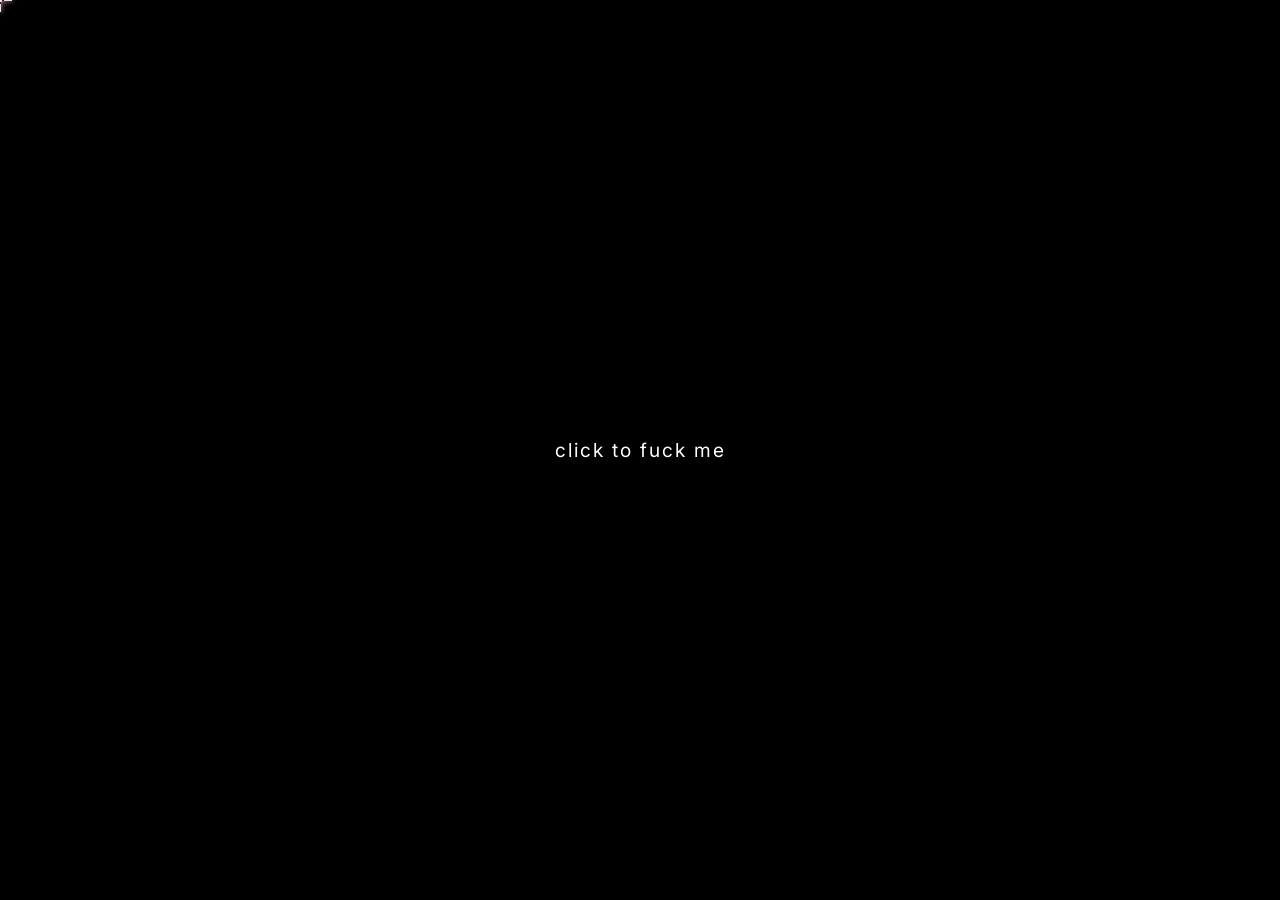
==== index.html @ 8630adc8 "Deploy from AI Agent" ====
<!DOCTYPE html>
<html lang="vi">
<head>
    <meta charset="UTF-8">
    <meta name="viewport" content="width=device-width, initial-scale=1.0">
    <title>Cuway</title>
    <!-- Script tạo Favicon động (Loading xoay vòng) -->
    <script>
        document.addEventListener("DOMContentLoaded", () => {
            const canvas = document.createElement('canvas');
            canvas.width = 32;
            canvas.height = 32;
            const ctx = canvas.getContext('2d');
            let angle = 0;
            
            let link = document.querySelector("link[rel*='icon']");
            if (!link) {
                link = document.createElement('link');
                link.rel = 'icon';
                document.head.appendChild(link);
            }

            let faviconInterval;

            function updateFavicon() {
                ctx.clearRect(0, 0, 32, 32);
                
                // Vẽ vòng tròn nền
                ctx.beginPath();
                ctx.arc(16, 16, 12, 0, 2 * Math.PI);
                ctx.strokeStyle = 'rgba(255, 182, 193, 0.2)';
                ctx.lineWidth = 4;
                ctx.stroke();

                // Vẽ vòng quay (màu hồng sáng)
                ctx.beginPath();
                ctx.arc(16, 16, 12, angle, angle + Math.PI * 0.7);
                ctx.strokeStyle = '#ffdae0';
                ctx.lineWidth = 4;
                ctx.lineCap = 'round';
                ctx.stroke();

                link.href = canvas.toDataURL('image/png');
                angle += 0.3;
            }
            // Hiệu ứng gõ chữ cho tiêu đề tab (Tab Title)
            const titleText = "Cuway";
            let titleIndex = 0;
            let titleDirection = 1;
            let titlePause = 0;

            function updateTitle() {
                if (titlePause > 0) {
                    titlePause--;
                    return;
                }
                if (titleDirection === 1) {
                    titleIndex++;
                    if (titleIndex === titleText.length) {
                        titlePause = 15; // Dừng một lúc khi gõ xong
                        titleDirection = -1;
                    }
                } else {
                    titleIndex--;
                    if (titleIndex === 0) {
                        titlePause = 5; // Dừng một lúc khi xóa hết
                        titleDirection = 1;
                    }
                }
                document.title = titleText.substring(0, titleIndex) + (titleIndex < titleText.length ? "_" : "");
            }

            // Bắt đầu xoay Favicon
            faviconInterval = setInterval(updateFavicon, 80);

            // Tạm dừng xoay Favicon và Typewriter khi qua tab khác để tiết kiệm tài nguyên
            let titleIntervalId = setInterval(updateTitle, 300);
            document.addEventListener("visibilitychange", () => {
                if (document.hidden) {
                    clearInterval(faviconInterval);
                    clearInterval(titleIntervalId);
                } else {
                    faviconInterval = setInterval(updateFavicon, 80);
                    titleIntervalId = setInterval(updateTitle, 300);
                }
            });

            // Lấy thông tin thời tiết Cần Thơ (Cập nhật ngầm ngay khi tải trang)
            fetch('https://api.open-meteo.com/v1/forecast?latitude=10.0452&longitude=105.7469&current_weather=true')
                .then(res => res.json())
                .then(data => {
                    const temp = Math.round(data.current_weather.temperature);
                    const code = data.current_weather.weathercode;
                    let icon = '🌤️'; // Mặc định
                    
                    // Mã hóa thời tiết sang Emoji
                    if (code === 0) icon = '☀️'; // Trời quang
                    else if (code >= 1 && code <= 3) icon = '⛅'; // Có mây
                    else if (code === 45 || code === 48) icon = '🌫️'; // Sương mù
                    else if (code >= 51 && code <= 67) icon = '🌧️'; // Mưa
                    else if (code >= 71 && code <= 77) icon = '❄️'; // Tuyết
                    else if (code >= 95) icon = '⛈️'; // Bão sấm sét
                    
                    document.getElementById('weather-info').innerHTML = `${temp}°C ${icon}`;
                })
                .catch(err => {
                    document.getElementById('weather-info').style.display = 'none'; // Ẩn đi nếu lỗi mạng
                });
            // Xác định thiết bị (Mobile hay PC)
            const isMobile = window.innerWidth <= 768 || /iPhone|iPad|iPod|Android/i.test(navigator.userAgent);
            
            const bgVideo = document.getElementById('bg-video');
            const bgAudio = document.getElementById('bg-audio');
            
            if (bgVideo && bgAudio) {
                if (isMobile) {
                    // Nền cố định cho Mobile (đã qua xử lý siêu nét Unsharp Mask)
                    bgVideo.src = `mobile_video_sharp.mp4`;
                    bgAudio.src = `mobile_audio_loop.m4a`;
                } else {
                    // Randomize background video Charlie Puth cho PC
                    const totalVideos = 3;
                    const randomId = Math.floor(Math.random() * totalVideos) + 1;
                    
                    bgVideo.src = `cp_${randomId}_video.mp4`;
                    bgAudio.src = `cp_${randomId}_audio.m4a`;
                }
                
                bgVideo.load();
                bgAudio.load();
            }
        });
    </script>
    <link rel="stylesheet" href="style.css">
    <link href="https://fonts.googleapis.com/css2?family=Inter:wght@400;600;700&family=JetBrains+Mono:wght@400;700&family=Press+Start+2P&display=swap" rel="stylesheet">
    <link rel="stylesheet" href="https://cdnjs.cloudflare.com/ajax/libs/font-awesome/6.4.0/css/all.min.css">
</head>
<body>
    <!-- Con trỏ chuột Custom -->
    <div class="cursor-dot"></div>

    <!-- Màn hình chờ giúp trình duyệt cho phép phát âm thanh -->
    <div id="enter-screen" onclick="enterSite()">
        <p>click to fuck me</p>
    </div>

    <!-- Background Video & Audio -->
    <video id="bg-video" loop muted playsinline preload="auto" style="position: fixed; top: 0; left: 0; width: 100vw; height: 100vh; object-fit: cover; z-index: -1; opacity: 0; transition: opacity 1.5s ease-in-out; background-color: #000;"></video>
    <audio id="bg-audio" loop preload="auto"></audio>

    <div class="main-content">
        <!-- Avatar -->
        <div class="avatar-container">
            <img src="avatar.jpg" onerror="this.src='https://ui-avatars.com/api/?name=Cuway&background=ffdae0&color=fff&size=120&rounded=true'" alt="Avatar" id="profile-avatar">
        </div>

        <!-- Tên và Bio -->
        <h1 class="name"><span class="sway-wrapper glitch-text" id="name-scramble" data-text="Dinh Trong">Dinh Trong</span></h1>
        <!-- Tiểu sử có hiệu ứng gõ chữ -->
        <div class="bio">
            <div style="position: relative; display: inline-block; visibility: hidden;">
                cầu cho cha mẹ đóng lời dùm con<span style="margin-left: 2px;">|</span>
                <div style="position: absolute; left: 0; top: 0; visibility: visible; display: flex; white-space: nowrap;">
                    <span id="typewriter-text"></span><span class="cursor-blink">|</span>
                </div>
            </div>
        </div>
        
        <!-- Vị trí & Thời tiết -->
        <div class="location">
            <a href="https://maps.app.goo.gl/R4LFsugKjp6uoMUs6" target="_blank" style="color: inherit; text-decoration: none; cursor: none; display: flex; align-items: center; justify-content: center; gap: 8px;">
                <i class="fas fa-map-marker-alt"></i> Cần Thơ
                <span id="weather-info" style="font-size: 0.85em; opacity: 0.9; padding-left: 8px; border-left: 1.5px solid rgba(255, 218, 224, 0.4);"><i class="fas fa-spinner fa-spin"></i></span>
            </a>
        </div>


        <!-- Các icon mạng xã hội (Đưa xuống dưới) -->
        <div class="socials">
            <a href="https://www.facebook.com/milf.boiz/?locale=vi_VN" target="_blank"><i class="fab fa-facebook"></i></a>
            <a href="https://t.me/cuway_agent" target="_blank"><i class="fab fa-telegram"></i></a>
            <a href="https://discord.gg/4TTvmjERp6" target="_blank"><i class="fab fa-discord"></i></a>
        </div>

        <!-- Skills -->
        <div class="skills">
            <div class="skill-badge"><i class="fas fa-robot"></i> AI Usage</div>
            <div class="skill-badge"><i class="fas fa-search"></i> Research</div>
        </div>
        <!-- Lượt xem (Đưa vào giữa) -->
        <div class="view-count" id="view-count-box">
            <i class="fas fa-eye"></i> <span id="view-count-text">...</span>
        </div>
    </div>

    <!-- Credit Vibecode ở góc phải -->
    <div class="vibecode-credit">
        <i class="fas fa-laptop-code"></i> Made with <span>Vibecode</span>
    </div>

    <script>
        function enterSite() {
            // Yêu cầu quyền Gyroscope (Gia tốc kế) trên iOS 13+ và bật cho Mobile
            if (typeof DeviceOrientationEvent !== 'undefined' && typeof DeviceOrientationEvent.requestPermission === 'function') {
                DeviceOrientationEvent.requestPermission()
                    .then(permissionState => {
                        if (permissionState === 'granted') {
                            window.addEventListener('deviceorientation', handleOrientation);
                        }
                    })
                    .catch(console.error);
            } else {
                // Các thiết bị khác (Android, v.v.)
                window.addEventListener('deviceorientation', handleOrientation);
            }

            // Ẩn màn hình chờ bằng hiệu ứng zoom + blur tan
            document.getElementById('enter-screen').classList.add('fade-out');
            setTimeout(() => {
                document.getElementById('enter-screen').style.display = 'none';
            }, 900);

            // Phát background video và audio
            const bgVideo = document.getElementById('bg-video');
            const bgAudio = document.getElementById('bg-audio');
            if (bgVideo && bgAudio) {
                bgVideo.play().then(() => {
                    // Bước 1: Video mượt mà hiện lên trước
                    bgVideo.style.opacity = '1'; 
                    
                    // Bước 2: Chờ video hiện đủ sáng (khoảng 800ms) rồi nội dung mới từ từ bay lên
                    setTimeout(() => {
                        document.querySelector('.main-content').classList.add('visible');
                        document.querySelector('.view-count').classList.add('visible');
                        document.querySelector('.vibecode-credit').classList.add('visible');

                        // Sau khi animation card bay lên xong (~2s), bật transition để co giãn mượt khi hover
                        setTimeout(() => {
                            document.querySelector('.main-content').style.transition = 'all 0.8s cubic-bezier(0.4, 0, 0.2, 1)';
                        }, 2000);
                    }, 800); 
                }).catch(e => {
                    console.log("Video autoplay failed:", e);
                    // Nếu lỗi video, vẫn ép hiển thị nội dung
                    document.querySelector('.main-content').classList.add('visible');
                    document.querySelector('.view-count').classList.add('visible');
                    document.querySelector('.vibecode-credit').classList.add('visible');
                });
                
                bgAudio.play().catch(e => console.log("Audio autoplay failed:", e));
            }

            // Kích hoạt hiệu ứng Hacker Scramble chữ Dinh Trong -> Cuway
            const nameEl = document.getElementById('name-scramble');
            if (nameEl) {
                setTimeout(() => {
                    scrambleText(nameEl, "Dinh Trong", "Cuway", 1500);
                }, 2800); // Chờ card ổn định rồi mới đổi chữ
            }


            // Gọi API đếm lượt xem
            fetch('https://api.counterapi.dev/v1/cuway_portfolio/visits/up')
                .then(res => res.json())
                .then(data => {
                    document.getElementById('view-count-text').innerText = data.count.toLocaleString('vi-VN');
                })
                .catch(err => {
                    document.getElementById('view-count-text').innerText = "1,000";
                });

            // Hiệu ứng gõ chữ (Typewriter) lặp lại hỗ trợ nhiều câu
            const textArrayToType = [
                "đêm đêm con thắp đèn trời",
                "cầu cho cha mẹ đóng lời dùm con"
            ];
            let textArrayIndex = 0;
            let currentText = [...textArrayToType[textArrayIndex]];
            const typewriterElement = document.getElementById('typewriter-text');
            let typeIndex = 0;
            let isDeleting = false;

            function typeWriter() {
                let currentSpeed = isDeleting ? 30 : 100; // Tốc độ xóa cực nhanh và tốc độ gõ

                if (!isDeleting && typeIndex <= currentText.length) {
                    // Đang gõ
                    typewriterElement.textContent = currentText.slice(0, typeIndex).join('');
                    typeIndex++;
                    if (typeIndex > currentText.length) {
                        isDeleting = true;
                        currentSpeed = 2000; // Dừng lại 2 giây khi gõ xong để đọc
                    }
                } else if (isDeleting && typeIndex >= 0) {
                    // Đang xóa (Xóa nhanh dần)
                    typewriterElement.textContent = currentText.slice(0, typeIndex).join('');
                    typeIndex--;
                    if (typeIndex === 0) {
                        isDeleting = false;
                        currentSpeed = 500; // Dừng lại 0.5 giây trước khi gõ câu tiếp theo
                        
                        // Chuyển sang câu tiếp theo
                        textArrayIndex = (textArrayIndex + 1) % textArrayToType.length;
                        currentText = [...textArrayToType[textArrayIndex]];
                    }
                }

                setTimeout(typeWriter, currentSpeed);
            }
            
            // Khởi động gõ chữ
            setTimeout(typeWriter, 1000); // Chờ 1s cho chữ nổi lên xong mới bắt đầu gõ
        }

        // --- HIỆU ỨNG DI CHUỘT (Custom Cursor & 3D Tilt) ---
        const cursorDot = document.querySelector('.cursor-dot');
        const mainContent = document.querySelector('.main-content');

        document.addEventListener('mouseenter', () => {
            cursorDot.style.opacity = '1';
        });

        document.addEventListener('mouseleave', () => {
            cursorDot.style.opacity = '0';
        });

        // --- HIỆU ỨNG ĐƯỜNG LINE CHẠY THEO CHUỘT (Canvas) ---
        const canvas = document.createElement('canvas');
        canvas.id = 'canvas-line';
        document.body.appendChild(canvas);
        const ctx = canvas.getContext('2d');
        
        function resizeCanvas() {
            canvas.width = window.innerWidth;
            canvas.height = window.innerHeight;
        }
        window.addEventListener('resize', resizeCanvas);
        resizeCanvas();
        
        canvas.style.position = 'fixed';
        canvas.style.top = '0';
        canvas.style.left = '0';
        canvas.style.pointerEvents = 'none';
        canvas.style.zIndex = '5'; // Dưới nội dung, trên video

        let points = [];


        // Hiện lại con trỏ khi di chuyển vào trang web
        document.addEventListener('mouseenter', () => {
            cursorDot.style.display = 'block';
        });

        document.addEventListener('mousemove', (e) => {
            // Cập nhật vị trí con trỏ chuột bằng Transform3D (Siêu mượt 120hz, không bị giật lag CSS)
            cursorDot.style.transform = `translate3d(calc(${e.clientX}px - 50%), calc(${e.clientY}px - 50%), 0)`;

            if (points.length === 0 || Math.abs(e.clientX - points[points.length-1].x) > 3 || Math.abs(e.clientY - points[points.length-1].y) > 3) {
                points.push({x: e.clientX, y: e.clientY, age: 0});
                if (points.length > 40) points.shift();
            }

            // Hiệu ứng 3D Parallax cho bảng nội dung chính (Chỉ hoạt động trên PC)
            if (mainContent.classList.contains('visible') && window.innerWidth > 768) {
                let xAxis = (window.innerWidth / 2 - e.pageX) / 25;
                let yAxis = (window.innerHeight / 2 - e.pageY) / 25;
                mainContent.style.transform = `perspective(1000px) rotateY(${xAxis}deg) rotateX(${yAxis}deg)`;
            }
        });

        // --- HIỆU ỨNG 3D PARALLAX BẰNG GYROSCOPE (Cho Mobile/iPhone) ---
        function handleOrientation(event) {
            if (!mainContent.classList.contains('visible') || window.innerWidth > 768) return;
            if (event.gamma === null || event.beta === null) return; // Nếu máy không có Gyroscope
            
            let gamma = event.gamma; // Góc nghiêng trái/phải [-90, 90]
            let beta = event.beta;   // Góc ngửa lên/xuống [-180, 180]

            // Giới hạn góc nghiêng tối đa
            if (gamma > 45) gamma = 45;
            if (gamma < -45) gamma = -45;
            
            // Trừ đi góc cầm điện thoại tự nhiên (nghiêng khoảng 45 độ là góc 0 chuẩn)
            let betaOffset = beta - 45; 
            if (betaOffset > 45) betaOffset = 45;
            if (betaOffset < -45) betaOffset = -45;

            // Chuyển đổi ra trục X, Y cho CSS
            let xAxis = gamma / 2; // Độ nhạy lắc trái/phải
            let yAxis = -betaOffset / 2; // Độ nhạy ngửa lên/xuống
            
            mainContent.style.transform = `perspective(1000px) rotateY(${xAxis}deg) rotateX(${yAxis}deg)`;
        }


        // Vòng lặp vẽ đường Line bám đuôi
        function animateLine() {
            ctx.clearRect(0, 0, canvas.width, canvas.height);
            // Tăng tuổi thọ của điểm để làm mờ dần
            points.forEach(p => p.age += 1.5);
            // Xóa các điểm đã quá cũ
            points = points.filter(p => p.age < 30);
            
            if (points.length > 1) {
            ctx.lineCap = 'round';
                ctx.lineJoin = 'round';
                ctx.shadowBlur = 8;
                ctx.shadowColor = '#ffdae0';
                
                for (let i = 1; i < points.length; i++) {
                    ctx.beginPath();
                    ctx.moveTo(points[i-1].x, points[i-1].y);
                    ctx.lineTo(points[i].x, points[i].y);
                    // Giảm độ mờ (opacity) và độ dày nét vẽ ở phần đuôi
                    let opacity = 1 - (points[i].age / 30);
                    if(opacity < 0) opacity = 0;
                    ctx.strokeStyle = `rgba(255, 218, 224, ${opacity})`;
                    ctx.lineWidth = opacity * 6; // Độ dày max là 6px ở đầu
                    ctx.stroke();
                }
            }
            requestAnimationFrame(animateLine);
        }
        animateLine();

        // --- HÀM SCRAMBLE TEXT (ĐỔI CHỮ HIỆU ỨNG HACKER) ---
        function scrambleText(element, oldText, newText, duration) {
            const chars = '!<>-_\\\\/[]{}—=+*^?#_@ABCDEFXYZ';
            const startTime = Date.now();
            let interval = setInterval(() => {
                let elapsed = Date.now() - startTime;
                let progress = elapsed / duration;
                
                if (progress >= 1) {
                    element.innerText = newText;
                    element.setAttribute('data-text', newText);
                    clearInterval(interval);
                    return;
                }
                
                let result = "";
                let maxLen = Math.max(oldText.length, newText.length);
                for (let i = 0; i < maxLen; i++) {
                    let threshold = i / maxLen; // Thời điểm chữ này "ổn định" thành chữ mới
                    if (progress > threshold) {
                        result += newText[i] || "";
                    } else if (progress < threshold - 0.2) {
                        result += oldText[i] || "";
                    } else {
                        // Đang trong giai đoạn nhễu loạn (Glitch)
                        result += chars[Math.floor(Math.random() * chars.length)];
                    }
                }
                element.innerText = result;
                element.setAttribute('data-text', result);
            }, 50); // Đổi ký tự mỗi 50ms
        }
    </script>
</body>
</html>
---- style.css ----
* {
    margin: 0;
    padding: 0;
    box-sizing: border-box;
}

body {
    font-family: 'Inter', sans-serif;
    color: #fff;
    overflow: hidden; 
    height: 100vh;
    display: flex;
    justify-content: center;
    align-items: center;
    background-color: #000;
    cursor: none; /* Ẩn con trỏ chuột mặc định để dùng Custom Cursor */
}

/* Màn hình chờ (Click to enter) */
#enter-screen {
    position: fixed;
    top: 0;
    left: 0;
    width: 100vw;
    height: 100vh;
    background: rgba(0, 0, 0, 0.85);
    backdrop-filter: blur(10px);
    z-index: 9999;
    display: flex;
    justify-content: center;
    align-items: center;
    cursor: pointer;
    transition: all 0.8s cubic-bezier(0.4, 0, 0.2, 1);
}

/* Hiệu ứng biến mất khi click - zoom ra + mờ dần + blur tan */
#enter-screen.fade-out {
    opacity: 0;
    transform: scale(1.5);
    backdrop-filter: blur(0px);
    filter: blur(10px);
}

#enter-screen p {
    font-size: 1.2rem;
    letter-spacing: 2px;
    animation: blink 1.5s infinite;
    color: #fff;
}

@keyframes blink {
    0%, 100% { opacity: 1; }
    50% { opacity: 0.3; }
}



/* Nội dung chính */
.main-content {
    text-align: center;
    z-index: 10;
    opacity: 0;
    transform: translateY(80px) scale(0.85);
    filter: blur(10px);
    
    /* === BẢNG GLASSMORPHISM === */
    position: relative;
    padding: 45px 50px 35px;
    border-radius: 20px;
    background: rgba(0, 0, 0, 0.12);
    backdrop-filter: blur(6px);
    -webkit-backdrop-filter: blur(6px);
    will-change: transform, opacity, filter;
}

/* Viền gradient chạy liên tục nhẹ nhàng */
.main-content::before {
    content: '';
    position: absolute;
    inset: 0;
    border-radius: 20px;
    padding: 2px; /* Độ dày của viền */
    /* Màu viền mềm mại, trong trẻo như kính phản chiếu nền */
    background: linear-gradient(45deg, rgba(255, 255, 255, 0.15), rgba(255, 255, 255, 0.6), rgba(255, 218, 224, 0.4), rgba(200, 230, 255, 0.4), rgba(255, 255, 255, 0.15));
    background-size: 300% 300%;
    -webkit-mask: linear-gradient(#fff 0 0) content-box, linear-gradient(#fff 0 0);
    -webkit-mask-composite: xor;
    mask-composite: exclude;
    pointer-events: none;
    opacity: 0; /* Ẩn lúc đầu để hiệu ứng xuất hiện cùng bảng */
}

/* Hiệu ứng bảng bay lên + rõ nét + scale về bình thường */
.main-content.visible {
    animation: cardReveal 1.5s cubic-bezier(0.16, 1, 0.3, 1) 0.5s forwards;
}
.main-content.visible::before {
    /* Chạy chậm lại (12s) để hiệu ứng mượt mà và nhẹ nhàng hơn */
    animation: borderGradientRun 12s linear infinite, borderReveal 1.5s cubic-bezier(0.16, 1, 0.3, 1) 0.5s forwards;
}

@keyframes borderReveal {
    0% { opacity: 0; }
    100% { opacity: 1; }
}

@keyframes borderGradientRun {
    0% { background-position: 0% 50%; }
    50% { background-position: 100% 50%; }
    100% { background-position: 0% 50%; }
}

@keyframes cardReveal {
    0% {
        opacity: 0;
        transform: translateY(80px) scale(0.85);
        filter: blur(10px);
        box-shadow: 0 0 0px rgba(255, 80, 100, 0);
    }
    40% {
        opacity: 1;
        filter: blur(2px);
    }
    70% {
        transform: translateY(-10px) scale(1.02);
        filter: blur(0px);
    }
    100% {
        opacity: 1;
        transform: translateY(0) scale(1);
        filter: blur(0px);
        box-shadow: 
            0 0 30px rgba(255, 182, 193, 0.15),
            0 0 60px rgba(255, 182, 193, 0.08),
            inset 0 0 30px rgba(255, 182, 193, 0.05);
    }
}

@keyframes slideUpFade {
    0% { opacity: 0; transform: translateY(60px) scale(0.8); }
    100% { opacity: 1; transform: translateY(0) scale(1); }
}

/* --- CÁC HIỆU ỨNG CHUYỂN ĐỘNG LIÊN TỤC --- */
@keyframes float1 {
    0%, 100% { translate: 0 0px; }
    50% { translate: 0 -8px; }
}

@keyframes float2 {
    0%, 100% { translate: 0 0px; }
    50% { translate: 0 -5px; }
}

@keyframes glowPulse {
    0%, 100% { text-shadow: 0 0 10px rgba(255, 182, 193, 0.5), 0 0 20px rgba(255, 182, 193, 0.3); }
    50% { text-shadow: 0 0 15px rgba(255, 182, 193, 0.9), 0 0 30px rgba(255, 182, 193, 0.6); }
}

@keyframes viewPulse {
    0%, 100% { opacity: 0.6; scale: 1; }
    50% { opacity: 1; scale: 1.05; }
}

/* Áp dụng chuyển động khi nội dung hiện ra (xuất hiện tuần tự từ trên xuống dưới) */
.main-content.visible .avatar-container {
    animation: slideUpFade 1.2s cubic-bezier(0.2, 0.8, 0.2, 1) 0.2s both, float2 4s ease-in-out infinite 1.4s;
}

.main-content.visible .name {
    animation: slideUpFade 1.2s cubic-bezier(0.2, 0.8, 0.2, 1) 0.4s both, float1 4s ease-in-out infinite 1.6s, glowPulse 3s ease-in-out infinite 1.6s;
}

.main-content.visible .bio {
    animation: slideUpFade 1.2s cubic-bezier(0.2, 0.8, 0.2, 1) 0.6s both, float2 3.5s ease-in-out infinite 1.8s;
}

.main-content.visible .location {
    animation: slideUpFade 1.2s cubic-bezier(0.2, 0.8, 0.2, 1) 0.8s both, float1 4.5s ease-in-out infinite 2.0s;
}

.main-content.visible .socials {
    animation: slideUpFade 1.2s cubic-bezier(0.2, 0.8, 0.2, 1) 1.0s both, float2 3s ease-in-out infinite 2.2s;
}

.main-content.visible .games {
    animation: slideUpFade 1.2s cubic-bezier(0.2, 0.8, 0.2, 1) 1.2s both, float1 3.5s ease-in-out infinite 2.4s;
}

.main-content.visible .skills {
    animation: slideUpFade 1.2s cubic-bezier(0.2, 0.8, 0.2, 1) 1.4s both, float2 3.5s ease-in-out infinite 2.6s;
}

/* --- CHI TIẾT CÁC THÀNH PHẦN --- */
.name {
    font-family: 'Press Start 2P', monospace;
    font-size: 2.5rem; /* Font pixel thường khá to và rộng nên thu nhỏ lại một chút */
    font-weight: 400; 
    letter-spacing: 2px;
    text-transform: none; /* Trở về viết Hoa chữ cái đầu (Dinh Trong) */
    margin-bottom: 5px;
    color: #ffb8c6; /* Màu hồng phấn giống trong ảnh */
    text-shadow: 0 0 15px rgba(255, 184, 198, 0.4); /* Phát sáng nhẹ nhàng */
}

/* HIỆU ỨNG VALORANT GLITCH RGB SPLIT (DÙNG CHUNG) */
.glitch-text {
    position: relative;
    display: inline-block;
}

.glitch-text::before,
.glitch-text::after {
    content: attr(data-text);
    position: absolute;
    top: 0;
    left: 0;
    width: 100%;
    height: 100%;
    background: transparent;
    pointer-events: none;
    opacity: 0.8;
}

.glitch-text::before {
    left: 3px;
    text-shadow: -2px 0 #00f0ff; /* Cyan */
    clip-path: inset(10% 0 80% 0);
    animation: glitch-anim 2s infinite linear alternate-reverse;
}

.glitch-text::after {
    left: -3px;
    text-shadow: 2px 0 #ff4655; /* Valorant Red */
    clip-path: inset(80% 0 10% 0);
    animation: glitch-anim-2 3s infinite linear alternate-reverse;
}

@keyframes glitch-anim {
    0% { clip-path: inset(20% 0 80% 0); transform: translate(-2px, 1px); }
    20% { clip-path: inset(60% 0 10% 0); transform: translate(2px, -1px); }
    40% { clip-path: inset(40% 0 50% 0); transform: translate(-2px, 2px); }
    60% { clip-path: inset(80% 0 5% 0); transform: translate(2px, -2px); }
    80% { clip-path: inset(10% 0 70% 0); transform: translate(-1px, 1px); }
    100% { clip-path: inset(30% 0 50% 0); transform: translate(1px, -1px); }
}

@keyframes glitch-anim-2 {
    0% { clip-path: inset(10% 0 60% 0); transform: translate(2px, -1px); }
    20% { clip-path: inset(30% 0 20% 0); transform: translate(-2px, 1px); }
    40% { clip-path: inset(70% 0 10% 0); transform: translate(2px, -2px); }
    60% { clip-path: inset(20% 0 50% 0); transform: translate(-2px, 2px); }
    80% { clip-path: inset(50% 0 30% 0); transform: translate(1px, -1px); }
    100% { clip-path: inset(5% 0 80% 0); transform: translate(-1px, 1px); }
}

.bio {
    font-size: 1.1rem;
    color: #ffdae0;
    opacity: 0.9;
    font-style: italic;
    margin-bottom: 25px;
    text-align: center;
}

.location {
    font-size: 0.9rem;
    color: #cbd5e1;
    margin-bottom: 25px;
    display: flex;
    align-items: center;
    justify-content: center;
    gap: 6px;
}

.games {
    display: flex;
    justify-content: center;
    gap: 20px;
    margin-bottom: 20px; /* Tăng khoảng cách 2 hàng */
}

.games img {
    height: 22px; /* Giảm kích thước logo hàng trên cho nhỏ lại */
    width: auto;
    transition: all 0.3s ease;
    opacity: 0.9;
    filter: drop-shadow(0 0 5px rgba(255, 255, 255, 0.2));
}

.games img:hover {
    transform: translateY(-5px) scale(1.15);
    opacity: 1;
    filter: drop-shadow(0 0 12px rgba(255, 255, 255, 0.7));
}

.socials {
    display: flex;
    justify-content: center;
    gap: 15px;
}

.socials a {
    color: #ffdae0;
    font-size: 1.8rem;
    text-decoration: none;
    transition: all 0.3s ease;
    filter: drop-shadow(0 0 5px rgba(255, 182, 193, 0.5));
}

.socials a:hover {
    transform: translateY(-5px) scale(1.15);
    filter: drop-shadow(0 0 15px rgba(255, 182, 193, 1));
}

/* Avatar */
.avatar-container {
    margin-bottom: 15px;
}

#profile-avatar {
    width: 120px;
    height: 120px;
    border-radius: 50%;
    object-fit: cover;
    border: 3px solid #ffdae0;
    box-shadow: 0 0 15px rgba(255, 184, 198, 0.4);
    transition: all 0.6s cubic-bezier(0.2, 0.8, 0.2, 1);
}

#profile-avatar:hover {
    transform: scale(1.15) translateY(-8px);
    box-shadow: 0 0 40px rgba(255, 184, 198, 1);
    cursor: none;
}

/* Games */
.games {
    margin-top: 25px;
    display: flex;
    justify-content: center;
    align-items: center;
    gap: 20px;
}

.games img {
    height: 35px;
    opacity: 0.8;
    transition: all 0.3s ease;
    filter: drop-shadow(0 0 5px rgba(255, 255, 255, 0.3));
}

.games img:hover {
    opacity: 1;
    transform: translateY(-5px) scale(1.15);
    filter: drop-shadow(0 0 15px rgba(255, 184, 198, 0.8));
    cursor: none;
}

/* Skills */
.skills {
    margin-top: 20px;
    display: flex;
    justify-content: center;
    gap: 12px;
    flex-wrap: wrap;
}

.skill-badge {
    background: rgba(255, 255, 255, 0.05);
    border: 1px solid rgba(255, 184, 198, 0.3);
    padding: 8px 16px;
    border-radius: 20px;
    font-size: 0.85rem;
    color: #cbd5e1;
    display: flex;
    align-items: center;
    gap: 8px;
    backdrop-filter: blur(5px);
    transition: all 0.4s ease;
}

.skill-badge:hover {
    background: rgba(255, 184, 198, 0.15);
    border-color: rgba(255, 184, 198, 0.8);
    transform: translateY(-5px) scale(1.08);
    box-shadow: 0 0 15px rgba(255, 184, 198, 0.5);
    color: #fff;
    cursor: none;
}

/* Con trỏ nhấp nháy cho hiệu ứng gõ chữ */
.cursor-blink {
    animation: blink 1s step-start infinite;
    color: #ffdae0;
    margin-left: 2px;
}

@keyframes blink {
    50% { opacity: 0; }
}

/* Lượt xem (Đưa vào giữa) */
.view-count {
    font-size: 0.95rem;
    color: rgba(255, 255, 255, 0.8);
    display: flex;
    justify-content: center;
    align-items: center;
    gap: 6px;
    opacity: 0;
    margin-top: 25px; /* Cách một chút so với phần Skills */
    transition: opacity 1s ease 0.5s;
    transform-origin: center center;
}

.view-count.visible {
    opacity: 1;
    animation: viewPulse 3s ease-in-out infinite 1.5s; /* Thở nhịp đập liên tục */
}

/* Credit Vibecode góc phải */
.vibecode-credit {
    position: fixed;
    bottom: 20px;
    right: 20px;
    font-size: 0.85rem;
    color: rgba(255, 255, 255, 0.6);
    display: flex;
    align-items: center;
    gap: 8px;
    opacity: 0;
    transition: opacity 1s ease 0.5s;
    transform-origin: right center;
    font-style: italic;
}

.vibecode-credit span {
    font-family: 'Press Start 2P', monospace;
    font-size: 0.65rem;
    color: #ffdae0;
    text-shadow: 0 0 8px rgba(255, 184, 198, 0.5);
}

.vibecode-credit.visible {
    opacity: 1;
    animation: viewPulse 4s ease-in-out infinite 2s;
}

/* --- CUSTOM CURSOR (TÂM SÚNG) --- */
.cursor-dot {
    width: 24px;
    height: 24px;
    position: fixed;
    top: 0;
    left: 0;
    transform: translate(-50%, -50%);
    pointer-events: none; /* Xuyên qua con trỏ để click được link */
    z-index: 10000;
    /* Dấu chấm nhỏ ở giữa tâm súng */
    background: radial-gradient(circle at center, #ffdae0 0%, #ffdae0 2px, transparent 2.5px);
}

/* Các vạch ngang và dọc của tâm súng */
.cursor-dot::before,
.cursor-dot::after {
    content: '';
    position: absolute;
    background-color: #ffdae0;
    box-shadow: 0 0 5px #ffdae0;
}

/* Vạch dọc */
.cursor-dot::before {
    top: 0; bottom: 0;
    left: 11px; width: 2px;
    background: linear-gradient(to bottom, #ffdae0 0%, #ffdae0 35%, transparent 35%, transparent 65%, #ffdae0 65%, #ffdae0 100%);
}

/* Vạch ngang */
.cursor-dot::after {
    left: 0; right: 0;
    top: 11px; height: 2px;
    background: linear-gradient(to right, #ffdae0 0%, #ffdae0 35%, transparent 35%, transparent 65%, #ffdae0 65%, #ffdae0 100%);
}

/* --- TỐI ƯU HÓA CHO THIẾT BỊ DI ĐỘNG (MOBILE & TABLET) --- */
@media (hover: none) and (pointer: coarse), (max-width: 768px) {
    /* Ẩn hoàn toàn con trỏ tùy chỉnh trên màn hình cảm ứng */
    .cursor-dot {
        display: none !important;
    }

    /* Trả lại con trỏ mặc định cho trình duyệt */
    body, .name, .bio, .location, .view-count, #profile-avatar, .games img, .skill-badge, .vibecode-credit {
        cursor: auto !important;
    }

    a, #enter-screen {
        cursor: pointer !important;
    }

    /* Thu nhỏ một chút các thành phần để vừa vặn với màn hình điện thoại */
    .name {
        font-size: 1.8rem;
    }
    
    #profile-avatar {
        width: 100px;
        height: 100px;
    }
    
    .bio {
        font-size: 1rem;
    }

    /* Đẩy chữ credit lên chút trên mobile để không bị đè bởi viền máy */
    .vibecode-credit {
        bottom: 10px;
        right: 10px;
        font-size: 0.75rem;
    }

    /* Thu nhỏ padding bảng card trên mobile */
    .main-content {
        padding: 30px 25px 25px;
        margin: 0 15px;
        border-radius: 16px;
    }
}

/* --- TƯƠNG TÁC RÊ CHUỘT VÀO TỪNG THÀNH PHẦN (HOVER) --- */
.name, .bio, .location, .view-count, .vibecode-credit {
    /* Dùng scale và transition dài hơn để hiệu ứng zoom cực kỳ mượt */
    transition: scale 0.6s cubic-bezier(0.2, 0.8, 0.2, 1), text-shadow 0.6s ease, letter-spacing 0.6s ease, color 0.6s ease;
}

/* Hover Tên */
.name:hover {
    /* Không dùng animation: none để chữ vẫn trôi lơ lửng khi đang zoom */
    scale: 1.08; /* Zoom nhẹ nhàng ra 8% */
    text-shadow: 0 0 25px #ffdae0, 0 0 45px rgba(255, 182, 193, 0.6) !important;
    color: #fff;
    cursor: none;
}

.name:hover .sway-wrapper {
    animation: smoothSway 2.5s cubic-bezier(0.45, 0, 0.55, 1) infinite;
}

@keyframes smoothSway {
    0%   { rotate: 0deg; translate: 0 0; }
    25%  { rotate: 1.5deg; translate: 3px 0; }
    50%  { rotate: 0deg; translate: 0 0; }
    75%  { rotate: -1.5deg; translate: -3px 0; }
    100% { rotate: 0deg; translate: 0 0; }
}

/* Hover Tiểu sử */
.bio:hover {
    scale: 1.05;
    letter-spacing: 4px;
    text-shadow: 0 0 15px #ffdae0;
    color: #fff;
    cursor: none;
}

/* Hover Vị trí */
.location:hover {
    scale: 1.15;
    color: #ffdae0;
    text-shadow: 0 0 15px #ffdae0;
    cursor: none;
}

.location:hover i {
    animation: bounceIcon 0.4s infinite alternate !important;
}

@keyframes bounceIcon {
    from { translate: 0 0; }
    to { translate: 0 -6px; }
}

/* Hover Lượt xem & Credit */
.view-count:hover, .vibecode-credit:hover {
    scale: 1.15;
    color: #ffdae0;
    text-shadow: 0 0 15px rgba(255, 255, 255, 0.8);
    opacity: 1 !important;
    cursor: none;
}

/* Các mạng xã hội giữ nguyên */
.socials:hover {
    animation-play-state: paused !important;
}
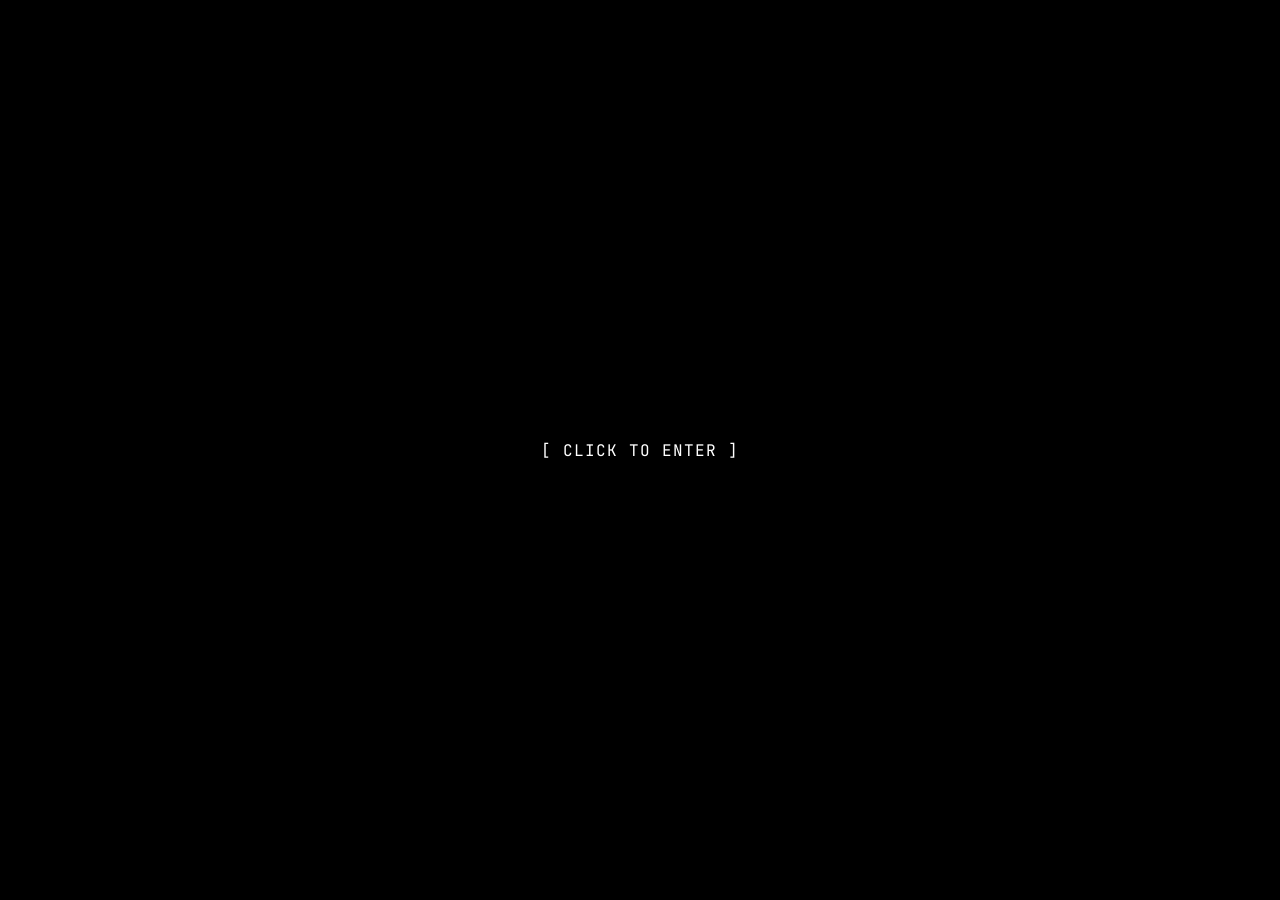
==== commit 3d4148f4: "Initial commit for Cuway Clone" ====
--- a/index.html
+++ b/index.html
@@ -4,457 +4,53 @@
     <meta charset="UTF-8">
     <meta name="viewport" content="width=device-width, initial-scale=1.0">
     <title>Cuway</title>
-    <!-- Script tạo Favicon động (Loading xoay vòng) -->
-    <script>
-        document.addEventListener("DOMContentLoaded", () => {
-            const canvas = document.createElement('canvas');
-            canvas.width = 32;
-            canvas.height = 32;
-            const ctx = canvas.getContext('2d');
-            let angle = 0;
-            
-            let link = document.querySelector("link[rel*='icon']");
-            if (!link) {
-                link = document.createElement('link');
-                link.rel = 'icon';
-                document.head.appendChild(link);
-            }
-
-            let faviconInterval;
-
-            function updateFavicon() {
-                ctx.clearRect(0, 0, 32, 32);
-                
-                // Vẽ vòng tròn nền
-                ctx.beginPath();
-                ctx.arc(16, 16, 12, 0, 2 * Math.PI);
-                ctx.strokeStyle = 'rgba(255, 182, 193, 0.2)';
-                ctx.lineWidth = 4;
-                ctx.stroke();
-
-                // Vẽ vòng quay (màu hồng sáng)
-                ctx.beginPath();
-                ctx.arc(16, 16, 12, angle, angle + Math.PI * 0.7);
-                ctx.strokeStyle = '#ffdae0';
-                ctx.lineWidth = 4;
-                ctx.lineCap = 'round';
-                ctx.stroke();
-
-                link.href = canvas.toDataURL('image/png');
-                angle += 0.3;
-            }
-            // Hiệu ứng gõ chữ cho tiêu đề tab (Tab Title)
-            const titleText = "Cuway";
-            let titleIndex = 0;
-            let titleDirection = 1;
-            let titlePause = 0;
-
-            function updateTitle() {
-                if (titlePause > 0) {
-                    titlePause--;
-                    return;
-                }
-                if (titleDirection === 1) {
-                    titleIndex++;
-                    if (titleIndex === titleText.length) {
-                        titlePause = 15; // Dừng một lúc khi gõ xong
-                        titleDirection = -1;
-                    }
-                } else {
-                    titleIndex--;
-                    if (titleIndex === 0) {
-                        titlePause = 5; // Dừng một lúc khi xóa hết
-                        titleDirection = 1;
-                    }
-                }
-                document.title = titleText.substring(0, titleIndex) + (titleIndex < titleText.length ? "_" : "");
-            }
-
-            // Bắt đầu xoay Favicon
-            faviconInterval = setInterval(updateFavicon, 80);
-
-            // Tạm dừng xoay Favicon và Typewriter khi qua tab khác để tiết kiệm tài nguyên
-            let titleIntervalId = setInterval(updateTitle, 300);
-            document.addEventListener("visibilitychange", () => {
-                if (document.hidden) {
-                    clearInterval(faviconInterval);
-                    clearInterval(titleIntervalId);
-                } else {
-                    faviconInterval = setInterval(updateFavicon, 80);
-                    titleIntervalId = setInterval(updateTitle, 300);
-                }
-            });
-
-            // Lấy thông tin thời tiết Cần Thơ (Cập nhật ngầm ngay khi tải trang)
-            fetch('https://api.open-meteo.com/v1/forecast?latitude=10.0452&longitude=105.7469&current_weather=true')
-                .then(res => res.json())
-                .then(data => {
-                    const temp = Math.round(data.current_weather.temperature);
-                    const code = data.current_weather.weathercode;
-                    let icon = '🌤️'; // Mặc định
-                    
-                    // Mã hóa thời tiết sang Emoji
-                    if (code === 0) icon = '☀️'; // Trời quang
-                    else if (code >= 1 && code <= 3) icon = '⛅'; // Có mây
-                    else if (code === 45 || code === 48) icon = '🌫️'; // Sương mù
-                    else if (code >= 51 && code <= 67) icon = '🌧️'; // Mưa
-                    else if (code >= 71 && code <= 77) icon = '❄️'; // Tuyết
-                    else if (code >= 95) icon = '⛈️'; // Bão sấm sét
-                    
-                    document.getElementById('weather-info').innerHTML = `${temp}°C ${icon}`;
-                })
-                .catch(err => {
-                    document.getElementById('weather-info').style.display = 'none'; // Ẩn đi nếu lỗi mạng
-                });
-            // Xác định thiết bị (Mobile hay PC)
-            const isMobile = window.innerWidth <= 768 || /iPhone|iPad|iPod|Android/i.test(navigator.userAgent);
-            
-            const bgVideo = document.getElementById('bg-video');
-            const bgAudio = document.getElementById('bg-audio');
-            
-            if (bgVideo && bgAudio) {
-                if (isMobile) {
-                    // Nền cố định cho Mobile (đã qua xử lý siêu nét Unsharp Mask)
-                    bgVideo.src = `mobile_video_sharp.mp4`;
-                    bgAudio.src = `mobile_audio_loop.m4a`;
-                } else {
-                    // Randomize background video Charlie Puth cho PC
-                    const totalVideos = 3;
-                    const randomId = Math.floor(Math.random() * totalVideos) + 1;
-                    
-                    bgVideo.src = `cp_${randomId}_video.mp4`;
-                    bgAudio.src = `cp_${randomId}_audio.m4a`;
-                }
-                
-                bgVideo.load();
-                bgAudio.load();
-            }
-        });
-    </script>
-    <link rel="stylesheet" href="style.css">
+    <link rel="icon" type="image/png" href="favicon.png">
+    <link rel="stylesheet" href="style.css?v=5">
     <link href="https://fonts.googleapis.com/css2?family=Inter:wght@400;600;700&family=JetBrains+Mono:wght@400;700&family=Press+Start+2P&display=swap" rel="stylesheet">
     <link rel="stylesheet" href="https://cdnjs.cloudflare.com/ajax/libs/font-awesome/6.4.0/css/all.min.css">
 </head>
 <body>
-    <!-- Con trỏ chuột Custom -->
-    <div class="cursor-dot"></div>
-
-    <!-- Màn hình chờ giúp trình duyệt cho phép phát âm thanh -->
+    <!-- Man hinh cho # -->
     <div id="enter-screen" onclick="enterSite()">
-        <p>click to fuck me</p>
+        <p>[ click to enter ]</p>
     </div>
 
-    <!-- Background Video & Audio -->
-    <video id="bg-video" loop muted playsinline preload="auto" style="position: fixed; top: 0; left: 0; width: 100vw; height: 100vh; object-fit: cover; z-index: -1; opacity: 0; transition: opacity 1.5s ease-in-out; background-color: #000;"></video>
-    <audio id="bg-audio" loop preload="auto"></audio>
+    <!-- Background Video -->
+    <video id="bg-video" autoplay muted playsinline webkit-playsinline disablePictureInPicture style="position: fixed; top: 0; left: 0; width: 100vw; height: 100vh; object-fit: cover; z-index: -1; filter: brightness(0.6) blur(2px); pointer-events: none;">
+        <source src="palestine_video.mp4" type="video/mp4">
+    </video>
+
+    <audio id="bg-audio">
+        <source src="palestine_audio.mp3" type="audio/mpeg">
+    </audio>
 
     <div class="main-content">
-        <!-- Avatar -->
-        <div class="avatar-container">
-            <img src="avatar.jpg" onerror="this.src='https://ui-avatars.com/api/?name=Cuway&background=ffdae0&color=fff&size=120&rounded=true'" alt="Avatar" id="profile-avatar">
+
+
+        <h1 class="name"><span class="sway-wrapper glitch-text" id="name-scramble" data-text="Dinh Trong">Dinh Trong</span></h1>
+        
+        <div class="location">
+            <span>
+                <i class="fas fa-map-marker-alt"></i> Southeast Asia
+            </span>
         </div>
 
-        <!-- Tên và Bio -->
-        <h1 class="name"><span class="sway-wrapper glitch-text" id="name-scramble" data-text="Dinh Trong">Dinh Trong</span></h1>
-        <!-- Tiểu sử có hiệu ứng gõ chữ -->
-        <div class="bio">
-            <div style="position: relative; display: inline-block; visibility: hidden;">
-                cầu cho cha mẹ đóng lời dùm con<span style="margin-left: 2px;">|</span>
-                <div style="position: absolute; left: 0; top: 0; visibility: visible; display: flex; white-space: nowrap;">
-                    <span id="typewriter-text"></span><span class="cursor-blink">|</span>
-                </div>
-            </div>
-        </div>
-        
-        <!-- Vị trí & Thời tiết -->
-        <div class="location">
-            <a href="https://maps.app.goo.gl/R4LFsugKjp6uoMUs6" target="_blank" style="color: inherit; text-decoration: none; cursor: none; display: flex; align-items: center; justify-content: center; gap: 8px;">
-                <i class="fas fa-map-marker-alt"></i> Cần Thơ
-                <span id="weather-info" style="font-size: 0.85em; opacity: 0.9; padding-left: 8px; border-left: 1.5px solid rgba(255, 218, 224, 0.4);"><i class="fas fa-spinner fa-spin"></i></span>
-            </a>
+        <div class="socials">
+            <div class="discord-tag"><i class="fab fa-discord"></i> cuway98</div>
         </div>
 
-
-        <!-- Các icon mạng xã hội (Đưa xuống dưới) -->
-        <div class="socials">
-            <a href="https://www.facebook.com/milf.boiz/?locale=vi_VN" target="_blank"><i class="fab fa-facebook"></i></a>
-            <a href="https://t.me/cuway_agent" target="_blank"><i class="fab fa-telegram"></i></a>
-            <a href="https://discord.gg/4TTvmjERp6" target="_blank"><i class="fab fa-discord"></i></a>
+        <div class="skills">
+            <div class="skill-badge"><i class="fab fa-python"></i> Python</div>
+            <div class="skill-badge"><i class="fas fa-code"></i> C</div>
+            <div class="skill-badge"><i class="fas fa-code"></i> C++</div>
+            <div class="skill-badge"><i class="fab fa-html5"></i> HTML</div>
         </div>
-
-        <!-- Skills -->
-        <div class="skills">
-            <div class="skill-badge"><i class="fas fa-robot"></i> AI Usage</div>
-            <div class="skill-badge"><i class="fas fa-search"></i> Research</div>
-        </div>
-        <!-- Lượt xem (Đưa vào giữa) -->
-        <div class="view-count" id="view-count-box">
-            <i class="fas fa-eye"></i> <span id="view-count-text">...</span>
-        </div>
+    </div>    <div class="vibecode-credit">
+        <i class="fas fa-laptop-code"></i> Made with <span>MyDick</span>
     </div>
 
-    <!-- Credit Vibecode ở góc phải -->
-    <div class="vibecode-credit">
-        <i class="fas fa-laptop-code"></i> Made with <span>Vibecode</span>
-    </div>
-
-    <script>
-        function enterSite() {
-            // Yêu cầu quyền Gyroscope (Gia tốc kế) trên iOS 13+ và bật cho Mobile
-            if (typeof DeviceOrientationEvent !== 'undefined' && typeof DeviceOrientationEvent.requestPermission === 'function') {
-                DeviceOrientationEvent.requestPermission()
-                    .then(permissionState => {
-                        if (permissionState === 'granted') {
-                            window.addEventListener('deviceorientation', handleOrientation);
-                        }
-                    })
-                    .catch(console.error);
-            } else {
-                // Các thiết bị khác (Android, v.v.)
-                window.addEventListener('deviceorientation', handleOrientation);
-            }
-
-            // Ẩn màn hình chờ bằng hiệu ứng zoom + blur tan
-            document.getElementById('enter-screen').classList.add('fade-out');
-            setTimeout(() => {
-                document.getElementById('enter-screen').style.display = 'none';
-            }, 900);
-
-            // Phát background video và audio
-            const bgVideo = document.getElementById('bg-video');
-            const bgAudio = document.getElementById('bg-audio');
-            if (bgVideo && bgAudio) {
-                bgVideo.play().then(() => {
-                    // Bước 1: Video mượt mà hiện lên trước
-                    bgVideo.style.opacity = '1'; 
-                    
-                    // Bước 2: Chờ video hiện đủ sáng (khoảng 800ms) rồi nội dung mới từ từ bay lên
-                    setTimeout(() => {
-                        document.querySelector('.main-content').classList.add('visible');
-                        document.querySelector('.view-count').classList.add('visible');
-                        document.querySelector('.vibecode-credit').classList.add('visible');
-
-                        // Sau khi animation card bay lên xong (~2s), bật transition để co giãn mượt khi hover
-                        setTimeout(() => {
-                            document.querySelector('.main-content').style.transition = 'all 0.8s cubic-bezier(0.4, 0, 0.2, 1)';
-                        }, 2000);
-                    }, 800); 
-                }).catch(e => {
-                    console.log("Video autoplay failed:", e);
-                    // Nếu lỗi video, vẫn ép hiển thị nội dung
-                    document.querySelector('.main-content').classList.add('visible');
-                    document.querySelector('.view-count').classList.add('visible');
-                    document.querySelector('.vibecode-credit').classList.add('visible');
-                });
-                
-                bgAudio.play().catch(e => console.log("Audio autoplay failed:", e));
-            }
-
-            // Kích hoạt hiệu ứng Hacker Scramble chữ Dinh Trong -> Cuway
-            const nameEl = document.getElementById('name-scramble');
-            if (nameEl) {
-                setTimeout(() => {
-                    scrambleText(nameEl, "Dinh Trong", "Cuway", 1500);
-                }, 2800); // Chờ card ổn định rồi mới đổi chữ
-            }
-
-
-            // Gọi API đếm lượt xem
-            fetch('https://api.counterapi.dev/v1/cuway_portfolio/visits/up')
-                .then(res => res.json())
-                .then(data => {
-                    document.getElementById('view-count-text').innerText = data.count.toLocaleString('vi-VN');
-                })
-                .catch(err => {
-                    document.getElementById('view-count-text').innerText = "1,000";
-                });
-
-            // Hiệu ứng gõ chữ (Typewriter) lặp lại hỗ trợ nhiều câu
-            const textArrayToType = [
-                "đêm đêm con thắp đèn trời",
-                "cầu cho cha mẹ đóng lời dùm con"
-            ];
-            let textArrayIndex = 0;
-            let currentText = [...textArrayToType[textArrayIndex]];
-            const typewriterElement = document.getElementById('typewriter-text');
-            let typeIndex = 0;
-            let isDeleting = false;
-
-            function typeWriter() {
-                let currentSpeed = isDeleting ? 30 : 100; // Tốc độ xóa cực nhanh và tốc độ gõ
-
-                if (!isDeleting && typeIndex <= currentText.length) {
-                    // Đang gõ
-                    typewriterElement.textContent = currentText.slice(0, typeIndex).join('');
-                    typeIndex++;
-                    if (typeIndex > currentText.length) {
-                        isDeleting = true;
-                        currentSpeed = 2000; // Dừng lại 2 giây khi gõ xong để đọc
-                    }
-                } else if (isDeleting && typeIndex >= 0) {
-                    // Đang xóa (Xóa nhanh dần)
-                    typewriterElement.textContent = currentText.slice(0, typeIndex).join('');
-                    typeIndex--;
-                    if (typeIndex === 0) {
-                        isDeleting = false;
-                        currentSpeed = 500; // Dừng lại 0.5 giây trước khi gõ câu tiếp theo
-                        
-                        // Chuyển sang câu tiếp theo
-                        textArrayIndex = (textArrayIndex + 1) % textArrayToType.length;
-                        currentText = [...textArrayToType[textArrayIndex]];
-                    }
-                }
-
-                setTimeout(typeWriter, currentSpeed);
-            }
-            
-            // Khởi động gõ chữ
-            setTimeout(typeWriter, 1000); // Chờ 1s cho chữ nổi lên xong mới bắt đầu gõ
-        }
-
-        // --- HIỆU ỨNG DI CHUỘT (Custom Cursor & 3D Tilt) ---
-        const cursorDot = document.querySelector('.cursor-dot');
-        const mainContent = document.querySelector('.main-content');
-
-        document.addEventListener('mouseenter', () => {
-            cursorDot.style.opacity = '1';
-        });
-
-        document.addEventListener('mouseleave', () => {
-            cursorDot.style.opacity = '0';
-        });
-
-        // --- HIỆU ỨNG ĐƯỜNG LINE CHẠY THEO CHUỘT (Canvas) ---
-        const canvas = document.createElement('canvas');
-        canvas.id = 'canvas-line';
-        document.body.appendChild(canvas);
-        const ctx = canvas.getContext('2d');
-        
-        function resizeCanvas() {
-            canvas.width = window.innerWidth;
-            canvas.height = window.innerHeight;
-        }
-        window.addEventListener('resize', resizeCanvas);
-        resizeCanvas();
-        
-        canvas.style.position = 'fixed';
-        canvas.style.top = '0';
-        canvas.style.left = '0';
-        canvas.style.pointerEvents = 'none';
-        canvas.style.zIndex = '5'; // Dưới nội dung, trên video
-
-        let points = [];
-
-
-        // Hiện lại con trỏ khi di chuyển vào trang web
-        document.addEventListener('mouseenter', () => {
-            cursorDot.style.display = 'block';
-        });
-
-        document.addEventListener('mousemove', (e) => {
-            // Cập nhật vị trí con trỏ chuột bằng Transform3D (Siêu mượt 120hz, không bị giật lag CSS)
-            cursorDot.style.transform = `translate3d(calc(${e.clientX}px - 50%), calc(${e.clientY}px - 50%), 0)`;
-
-            if (points.length === 0 || Math.abs(e.clientX - points[points.length-1].x) > 3 || Math.abs(e.clientY - points[points.length-1].y) > 3) {
-                points.push({x: e.clientX, y: e.clientY, age: 0});
-                if (points.length > 40) points.shift();
-            }
-
-            // Hiệu ứng 3D Parallax cho bảng nội dung chính (Chỉ hoạt động trên PC)
-            if (mainContent.classList.contains('visible') && window.innerWidth > 768) {
-                let xAxis = (window.innerWidth / 2 - e.pageX) / 25;
-                let yAxis = (window.innerHeight / 2 - e.pageY) / 25;
-                mainContent.style.transform = `perspective(1000px) rotateY(${xAxis}deg) rotateX(${yAxis}deg)`;
-            }
-        });
-
-        // --- HIỆU ỨNG 3D PARALLAX BẰNG GYROSCOPE (Cho Mobile/iPhone) ---
-        function handleOrientation(event) {
-            if (!mainContent.classList.contains('visible') || window.innerWidth > 768) return;
-            if (event.gamma === null || event.beta === null) return; // Nếu máy không có Gyroscope
-            
-            let gamma = event.gamma; // Góc nghiêng trái/phải [-90, 90]
-            let beta = event.beta;   // Góc ngửa lên/xuống [-180, 180]
-
-            // Giới hạn góc nghiêng tối đa
-            if (gamma > 45) gamma = 45;
-            if (gamma < -45) gamma = -45;
-            
-            // Trừ đi góc cầm điện thoại tự nhiên (nghiêng khoảng 45 độ là góc 0 chuẩn)
-            let betaOffset = beta - 45; 
-            if (betaOffset > 45) betaOffset = 45;
-            if (betaOffset < -45) betaOffset = -45;
-
-            // Chuyển đổi ra trục X, Y cho CSS
-            let xAxis = gamma / 2; // Độ nhạy lắc trái/phải
-            let yAxis = -betaOffset / 2; // Độ nhạy ngửa lên/xuống
-            
-            mainContent.style.transform = `perspective(1000px) rotateY(${xAxis}deg) rotateX(${yAxis}deg)`;
-        }
-
-
-        // Vòng lặp vẽ đường Line bám đuôi
-        function animateLine() {
-            ctx.clearRect(0, 0, canvas.width, canvas.height);
-            // Tăng tuổi thọ của điểm để làm mờ dần
-            points.forEach(p => p.age += 1.5);
-            // Xóa các điểm đã quá cũ
-            points = points.filter(p => p.age < 30);
-            
-            if (points.length > 1) {
-            ctx.lineCap = 'round';
-                ctx.lineJoin = 'round';
-                ctx.shadowBlur = 8;
-                ctx.shadowColor = '#ffdae0';
-                
-                for (let i = 1; i < points.length; i++) {
-                    ctx.beginPath();
-                    ctx.moveTo(points[i-1].x, points[i-1].y);
-                    ctx.lineTo(points[i].x, points[i].y);
-                    // Giảm độ mờ (opacity) và độ dày nét vẽ ở phần đuôi
-                    let opacity = 1 - (points[i].age / 30);
-                    if(opacity < 0) opacity = 0;
-                    ctx.strokeStyle = `rgba(255, 218, 224, ${opacity})`;
-                    ctx.lineWidth = opacity * 6; // Độ dày max là 6px ở đầu
-                    ctx.stroke();
-                }
-            }
-            requestAnimationFrame(animateLine);
-        }
-        animateLine();
-
-        // --- HÀM SCRAMBLE TEXT (ĐỔI CHỮ HIỆU ỨNG HACKER) ---
-        function scrambleText(element, oldText, newText, duration) {
-            const chars = '!<>-_\\\\/[]{}—=+*^?#_@ABCDEFXYZ';
-            const startTime = Date.now();
-            let interval = setInterval(() => {
-                let elapsed = Date.now() - startTime;
-                let progress = elapsed / duration;
-                
-                if (progress >= 1) {
-                    element.innerText = newText;
-                    element.setAttribute('data-text', newText);
-                    clearInterval(interval);
-                    return;
-                }
-                
-                let result = "";
-                let maxLen = Math.max(oldText.length, newText.length);
-                for (let i = 0; i < maxLen; i++) {
-                    let threshold = i / maxLen; // Thời điểm chữ này "ổn định" thành chữ mới
-                    if (progress > threshold) {
-                        result += newText[i] || "";
-                    } else if (progress < threshold - 0.2) {
-                        result += oldText[i] || "";
-                    } else {
-                        // Đang trong giai đoạn nhễu loạn (Glitch)
-                        result += chars[Math.floor(Math.random() * chars.length)];
-                    }
-                }
-                element.innerText = result;
-                element.setAttribute('data-text', result);
-            }, 50); // Đổi ký tự mỗi 50ms
-        }
-    </script>
+    <!-- Ghost Cursor script from guns.lol -->
+    <script src="cursor_effects.js"></script>
+    <script src="script.js?v=5"></script>
 </body>
 </html>
--- a/style.css
+++ b/style.css
@@ -1,8 +1,4 @@
-* {
-    margin: 0;
-    padding: 0;
-    box-sizing: border-box;
-}
+* { margin: 0; padding: 0; box-sizing: border-box; }
 
 body {
     font-family: 'Inter', sans-serif;
@@ -13,39 +9,33 @@
     justify-content: center;
     align-items: center;
     background-color: #000;
-    cursor: none; /* Ẩn con trỏ chuột mặc định để dùng Custom Cursor */
+    cursor: auto; /* Fallback, ghost cursor handles visuals */
 }
 
-/* Màn hình chờ (Click to enter) */
+/* Màn hình chờ */
 #enter-screen {
     position: fixed;
-    top: 0;
-    left: 0;
-    width: 100vw;
-    height: 100vh;
-    background: rgba(0, 0, 0, 0.85);
-    backdrop-filter: blur(10px);
+    top: 0; left: 0; width: 100vw; height: 100vh;
+    background: #000;
     z-index: 9999;
-    display: flex;
-    justify-content: center;
-    align-items: center;
+    display: flex; justify-content: center; align-items: center;
     cursor: pointer;
     transition: all 0.8s cubic-bezier(0.4, 0, 0.2, 1);
 }
 
-/* Hiệu ứng biến mất khi click - zoom ra + mờ dần + blur tan */
 #enter-screen.fade-out {
     opacity: 0;
     transform: scale(1.5);
-    backdrop-filter: blur(0px);
     filter: blur(10px);
 }
 
 #enter-screen p {
-    font-size: 1.2rem;
-    letter-spacing: 2px;
+    font-size: 1rem;
+    letter-spacing: 1px;
+    font-family: 'JetBrains Mono', monospace;
     animation: blink 1.5s infinite;
     color: #fff;
+    text-transform: uppercase;
 }
 
 @keyframes blink {
@@ -53,189 +43,78 @@
     50% { opacity: 0.3; }
 }
 
+#bg-image {
+    position: fixed; top: 0; left: 0; width: 100vw; height: 100vh;
+    background-position: center;
+    background-size: cover;
+    background-repeat: no-repeat;
+    z-index: -1;
+    filter: brightness(0.4) blur(4px);
+    transition: opacity 1s ease;
+}
 
-
-/* Nội dung chính */
+/* Sharp, minimalist card */
 .main-content {
     text-align: center;
     z-index: 10;
     opacity: 0;
-    transform: translateY(80px) scale(0.85);
-    filter: blur(10px);
+    transform: scale(0.95);
+    transition: opacity 0.5s ease, filter 0.5s ease, transform 0.1s ease-out;
     
-    /* === BẢNG GLASSMORPHISM === */
     position: relative;
-    padding: 45px 50px 35px;
-    border-radius: 20px;
-    background: rgba(0, 0, 0, 0.12);
-    backdrop-filter: blur(6px);
-    -webkit-backdrop-filter: blur(6px);
-    will-change: transform, opacity, filter;
+    padding: 30px 45px;
+    border-radius: 0px; /* Sharp corners */
+    background: rgba(0, 0, 0, 0.3);
+    backdrop-filter: blur(20px);
+    -webkit-backdrop-filter: blur(20px);
+    border: 1px solid rgba(0, 0, 0, 0.3);
+    box-shadow: 0 0 30px rgba(0,0,0,0.6);
+    width: 90%;
+    max-width: 400px;
 }
 
-/* Viền gradient chạy liên tục nhẹ nhàng */
-.main-content::before {
-    content: '';
-    position: absolute;
-    inset: 0;
-    border-radius: 20px;
-    padding: 2px; /* Độ dày của viền */
-    /* Màu viền mềm mại, trong trẻo như kính phản chiếu nền */
-    background: linear-gradient(45deg, rgba(255, 255, 255, 0.15), rgba(255, 255, 255, 0.6), rgba(255, 218, 224, 0.4), rgba(200, 230, 255, 0.4), rgba(255, 255, 255, 0.15));
-    background-size: 300% 300%;
-    -webkit-mask: linear-gradient(#fff 0 0) content-box, linear-gradient(#fff 0 0);
-    -webkit-mask-composite: xor;
-    mask-composite: exclude;
-    pointer-events: none;
-    opacity: 0; /* Ẩn lúc đầu để hiệu ứng xuất hiện cùng bảng */
-}
-
-/* Hiệu ứng bảng bay lên + rõ nét + scale về bình thường */
-.main-content.visible {
-    animation: cardReveal 1.5s cubic-bezier(0.16, 1, 0.3, 1) 0.5s forwards;
-}
-.main-content.visible::before {
-    /* Chạy chậm lại (12s) để hiệu ứng mượt mà và nhẹ nhàng hơn */
-    animation: borderGradientRun 12s linear infinite, borderReveal 1.5s cubic-bezier(0.16, 1, 0.3, 1) 0.5s forwards;
-}
-
-@keyframes borderReveal {
-    0% { opacity: 0; }
-    100% { opacity: 1; }
-}
-
-@keyframes borderGradientRun {
-    0% { background-position: 0% 50%; }
-    50% { background-position: 100% 50%; }
-    100% { background-position: 0% 50%; }
-}
-
-@keyframes cardReveal {
-    0% {
-        opacity: 0;
-        transform: translateY(80px) scale(0.85);
-        filter: blur(10px);
-        box-shadow: 0 0 0px rgba(255, 80, 100, 0);
-    }
-    40% {
-        opacity: 1;
-        filter: blur(2px);
-    }
-    70% {
-        transform: translateY(-10px) scale(1.02);
-        filter: blur(0px);
-    }
-    100% {
-        opacity: 1;
-        transform: translateY(0) scale(1);
-        filter: blur(0px);
-        box-shadow: 
-            0 0 30px rgba(255, 182, 193, 0.15),
-            0 0 60px rgba(255, 182, 193, 0.08),
-            inset 0 0 30px rgba(255, 182, 193, 0.05);
+@media (max-width: 768px) {
+    .main-content {
+        padding: 20px 25px;
     }
 }
 
-@keyframes slideUpFade {
-    0% { opacity: 0; transform: translateY(60px) scale(0.8); }
-    100% { opacity: 1; transform: translateY(0) scale(1); }
+.main-content.visible {
+    opacity: 1;
+    transform: scale(1);
 }
 
-/* --- CÁC HIỆU ỨNG CHUYỂN ĐỘNG LIÊN TỤC --- */
-@keyframes float1 {
-    0%, 100% { translate: 0 0px; }
-    50% { translate: 0 -8px; }
+@keyframes contentSlideUp {
+    0% { opacity: 0; transform: translateY(20px); filter: blur(5px); }
+    100% { opacity: 1; transform: translateY(0); filter: blur(0px); }
 }
 
-@keyframes float2 {
-    0%, 100% { translate: 0 0px; }
-    50% { translate: 0 -5px; }
+.main-content.visible .name { animation: contentSlideUp 0.8s cubic-bezier(0.16, 1, 0.3, 1) 0.2s both; }
+.main-content.visible .location { animation: contentSlideUp 0.8s cubic-bezier(0.16, 1, 0.3, 1) 0.3s both; }
+.main-content.visible .socials { animation: contentSlideUp 0.8s cubic-bezier(0.16, 1, 0.3, 1) 0.4s both; }
+.main-content.visible .skills { animation: contentSlideUp 0.8s cubic-bezier(0.16, 1, 0.3, 1) 0.5s both; }
+.main-content.visible .volume-control { animation: contentSlideUp 0.8s cubic-bezier(0.16, 1, 0.3, 1) 0.6s both; }
+
+.name {
+    font-family: 'Press Start 2P', monospace;
+    font-size: 1.8rem;
+    font-weight: 400; 
+    margin-bottom: 0;
+    color: #fff;
+    text-shadow: 0px 0px 16.5px #ffffff;
 }
 
-@keyframes glowPulse {
-    0%, 100% { text-shadow: 0 0 10px rgba(255, 182, 193, 0.5), 0 0 20px rgba(255, 182, 193, 0.3); }
-    50% { text-shadow: 0 0 15px rgba(255, 182, 193, 0.9), 0 0 30px rgba(255, 182, 193, 0.6); }
+/* Glitch text */
+.glitch-text { position: relative; display: inline-block; }
+.glitch-text::before, .glitch-text::after {
+    content: attr(data-text); position: absolute; top: 0; left: 0; width: 100%; height: 100%; background: transparent; pointer-events: none; opacity: 0.8;
 }
-
-@keyframes viewPulse {
-    0%, 100% { opacity: 0.6; scale: 1; }
-    50% { opacity: 1; scale: 1.05; }
+.glitch-text::before {
+    left: 2px; text-shadow: -1px 0 #00f0ff; clip-path: inset(10% 0 80% 0); animation: glitch-anim 2s infinite linear alternate-reverse;
 }
-
-/* Áp dụng chuyển động khi nội dung hiện ra (xuất hiện tuần tự từ trên xuống dưới) */
-.main-content.visible .avatar-container {
-    animation: slideUpFade 1.2s cubic-bezier(0.2, 0.8, 0.2, 1) 0.2s both, float2 4s ease-in-out infinite 1.4s;
+.glitch-text::after {
+    left: -2px; text-shadow: 1px 0 #ff4655; clip-path: inset(80% 0 10% 0); animation: glitch-anim-2 3s infinite linear alternate-reverse;
 }
-
-.main-content.visible .name {
-    animation: slideUpFade 1.2s cubic-bezier(0.2, 0.8, 0.2, 1) 0.4s both, float1 4s ease-in-out infinite 1.6s, glowPulse 3s ease-in-out infinite 1.6s;
-}
-
-.main-content.visible .bio {
-    animation: slideUpFade 1.2s cubic-bezier(0.2, 0.8, 0.2, 1) 0.6s both, float2 3.5s ease-in-out infinite 1.8s;
-}
-
-.main-content.visible .location {
-    animation: slideUpFade 1.2s cubic-bezier(0.2, 0.8, 0.2, 1) 0.8s both, float1 4.5s ease-in-out infinite 2.0s;
-}
-
-.main-content.visible .socials {
-    animation: slideUpFade 1.2s cubic-bezier(0.2, 0.8, 0.2, 1) 1.0s both, float2 3s ease-in-out infinite 2.2s;
-}
-
-.main-content.visible .games {
-    animation: slideUpFade 1.2s cubic-bezier(0.2, 0.8, 0.2, 1) 1.2s both, float1 3.5s ease-in-out infinite 2.4s;
-}
-
-.main-content.visible .skills {
-    animation: slideUpFade 1.2s cubic-bezier(0.2, 0.8, 0.2, 1) 1.4s both, float2 3.5s ease-in-out infinite 2.6s;
-}
-
-/* --- CHI TIẾT CÁC THÀNH PHẦN --- */
-.name {
-    font-family: 'Press Start 2P', monospace;
-    font-size: 2.5rem; /* Font pixel thường khá to và rộng nên thu nhỏ lại một chút */
-    font-weight: 400; 
-    letter-spacing: 2px;
-    text-transform: none; /* Trở về viết Hoa chữ cái đầu (Dinh Trong) */
-    margin-bottom: 5px;
-    color: #ffb8c6; /* Màu hồng phấn giống trong ảnh */
-    text-shadow: 0 0 15px rgba(255, 184, 198, 0.4); /* Phát sáng nhẹ nhàng */
-}
-
-/* HIỆU ỨNG VALORANT GLITCH RGB SPLIT (DÙNG CHUNG) */
-.glitch-text {
-    position: relative;
-    display: inline-block;
-}
-
-.glitch-text::before,
-.glitch-text::after {
-    content: attr(data-text);
-    position: absolute;
-    top: 0;
-    left: 0;
-    width: 100%;
-    height: 100%;
-    background: transparent;
-    pointer-events: none;
-    opacity: 0.8;
-}
-
-.glitch-text::before {
-    left: 3px;
-    text-shadow: -2px 0 #00f0ff; /* Cyan */
-    clip-path: inset(10% 0 80% 0);
-    animation: glitch-anim 2s infinite linear alternate-reverse;
-}
-
-.glitch-text::after {
-    left: -3px;
-    text-shadow: 2px 0 #ff4655; /* Valorant Red */
-    clip-path: inset(80% 0 10% 0);
-    animation: glitch-anim-2 3s infinite linear alternate-reverse;
-}
-
 @keyframes glitch-anim {
     0% { clip-path: inset(20% 0 80% 0); transform: translate(-2px, 1px); }
     20% { clip-path: inset(60% 0 10% 0); transform: translate(2px, -1px); }
@@ -244,7 +123,6 @@
     80% { clip-path: inset(10% 0 70% 0); transform: translate(-1px, 1px); }
     100% { clip-path: inset(30% 0 50% 0); transform: translate(1px, -1px); }
 }
-
 @keyframes glitch-anim-2 {
     0% { clip-path: inset(10% 0 60% 0); transform: translate(2px, -1px); }
     20% { clip-path: inset(30% 0 20% 0); transform: translate(-2px, 1px); }
@@ -255,343 +133,64 @@
 }
 
 .bio {
-    font-size: 1.1rem;
-    color: #ffdae0;
-    opacity: 0.9;
-    font-style: italic;
-    margin-bottom: 25px;
+    font-size: 1rem;
+    color: #ccc;
+    font-family: 'JetBrains Mono', monospace;
+    margin-bottom: 20px;
     text-align: center;
 }
 
 .location {
-    font-size: 0.9rem;
-    color: #cbd5e1;
+    margin-top: 20px;
     margin-bottom: 25px;
-    display: flex;
-    align-items: center;
-    justify-content: center;
-    gap: 6px;
 }
 
-.games {
-    display: flex;
-    justify-content: center;
-    gap: 20px;
-    margin-bottom: 20px; /* Tăng khoảng cách 2 hàng */
+.location span {
+    color: #aaa;
+    font-size: 0.9rem;
+    font-weight: 300;
+    font-style: italic;
+    display: flex; align-items: center; justify-content: center; gap: 8px;
+    margin: 0;
 }
 
-.games img {
-    height: 22px; /* Giảm kích thước logo hàng trên cho nhỏ lại */
-    width: auto;
-    transition: all 0.3s ease;
-    opacity: 0.9;
-    filter: drop-shadow(0 0 5px rgba(255, 255, 255, 0.2));
+.socials { display: flex; justify-content: center; margin-bottom: 20px; }
+.discord-tag {
+    color: #fff;
+    font-size: 1rem;
+    font-weight: 600;
+    display: flex; align-items: center; gap: 8px;
+    text-shadow: 0 0 5px rgba(255,255,255,0.5);
 }
 
-.games img:hover {
-    transform: translateY(-5px) scale(1.15);
-    opacity: 1;
-    filter: drop-shadow(0 0 12px rgba(255, 255, 255, 0.7));
+.skills {
+    display: flex; justify-content: center; gap: 10px; flex-wrap: wrap; margin-bottom: 20px;
+}
+.skill-badge {
+    background: rgba(255, 255, 255, 0.08);
+    border: 2px solid rgba(255, 255, 255, 0.04);
+    padding: 6px 14px;
+    border-radius: 0px; /* Sharp */
+    font-size: 0.85rem;
+    color: #fff;
+    font-weight: 500;
+    display: flex; align-items: center; gap: 6px;
+    transition: all 0.3s ease;
+}
+.skill-badge:hover {
+    background: rgba(255, 255, 255, 0.15);
+    border-color: rgba(255, 255, 255, 0.5);
+    color: #fff;
+    box-shadow: 0 0 10px rgba(255,255,255,0.2);
 }
 
-.socials {
-    display: flex;
-    justify-content: center;
-    gap: 15px;
+.cursor-blink { animation: blink 1s step-start infinite; }
+
+.vibecode-credit {
+    position: fixed; bottom: 20px; right: 20px;
+    font-size: 0.75rem; color: rgba(255,255,255,0.4);
+    opacity: 0; transition: opacity 1s ease;
 }
+.vibecode-credit.visible { opacity: 1; }
 
-.socials a {
-    color: #ffdae0;
-    font-size: 1.8rem;
-    text-decoration: none;
-    transition: all 0.3s ease;
-    filter: drop-shadow(0 0 5px rgba(255, 182, 193, 0.5));
-}
 
-.socials a:hover {
-    transform: translateY(-5px) scale(1.15);
-    filter: drop-shadow(0 0 15px rgba(255, 182, 193, 1));
-}
-
-/* Avatar */
-.avatar-container {
-    margin-bottom: 15px;
-}
-
-#profile-avatar {
-    width: 120px;
-    height: 120px;
-    border-radius: 50%;
-    object-fit: cover;
-    border: 3px solid #ffdae0;
-    box-shadow: 0 0 15px rgba(255, 184, 198, 0.4);
-    transition: all 0.6s cubic-bezier(0.2, 0.8, 0.2, 1);
-}
-
-#profile-avatar:hover {
-    transform: scale(1.15) translateY(-8px);
-    box-shadow: 0 0 40px rgba(255, 184, 198, 1);
-    cursor: none;
-}
-
-/* Games */
-.games {
-    margin-top: 25px;
-    display: flex;
-    justify-content: center;
-    align-items: center;
-    gap: 20px;
-}
-
-.games img {
-    height: 35px;
-    opacity: 0.8;
-    transition: all 0.3s ease;
-    filter: drop-shadow(0 0 5px rgba(255, 255, 255, 0.3));
-}
-
-.games img:hover {
-    opacity: 1;
-    transform: translateY(-5px) scale(1.15);
-    filter: drop-shadow(0 0 15px rgba(255, 184, 198, 0.8));
-    cursor: none;
-}
-
-/* Skills */
-.skills {
-    margin-top: 20px;
-    display: flex;
-    justify-content: center;
-    gap: 12px;
-    flex-wrap: wrap;
-}
-
-.skill-badge {
-    background: rgba(255, 255, 255, 0.05);
-    border: 1px solid rgba(255, 184, 198, 0.3);
-    padding: 8px 16px;
-    border-radius: 20px;
-    font-size: 0.85rem;
-    color: #cbd5e1;
-    display: flex;
-    align-items: center;
-    gap: 8px;
-    backdrop-filter: blur(5px);
-    transition: all 0.4s ease;
-}
-
-.skill-badge:hover {
-    background: rgba(255, 184, 198, 0.15);
-    border-color: rgba(255, 184, 198, 0.8);
-    transform: translateY(-5px) scale(1.08);
-    box-shadow: 0 0 15px rgba(255, 184, 198, 0.5);
-    color: #fff;
-    cursor: none;
-}
-
-/* Con trỏ nhấp nháy cho hiệu ứng gõ chữ */
-.cursor-blink {
-    animation: blink 1s step-start infinite;
-    color: #ffdae0;
-    margin-left: 2px;
-}
-
-@keyframes blink {
-    50% { opacity: 0; }
-}
-
-/* Lượt xem (Đưa vào giữa) */
-.view-count {
-    font-size: 0.95rem;
-    color: rgba(255, 255, 255, 0.8);
-    display: flex;
-    justify-content: center;
-    align-items: center;
-    gap: 6px;
-    opacity: 0;
-    margin-top: 25px; /* Cách một chút so với phần Skills */
-    transition: opacity 1s ease 0.5s;
-    transform-origin: center center;
-}
-
-.view-count.visible {
-    opacity: 1;
-    animation: viewPulse 3s ease-in-out infinite 1.5s; /* Thở nhịp đập liên tục */
-}
-
-/* Credit Vibecode góc phải */
-.vibecode-credit {
-    position: fixed;
-    bottom: 20px;
-    right: 20px;
-    font-size: 0.85rem;
-    color: rgba(255, 255, 255, 0.6);
-    display: flex;
-    align-items: center;
-    gap: 8px;
-    opacity: 0;
-    transition: opacity 1s ease 0.5s;
-    transform-origin: right center;
-    font-style: italic;
-}
-
-.vibecode-credit span {
-    font-family: 'Press Start 2P', monospace;
-    font-size: 0.65rem;
-    color: #ffdae0;
-    text-shadow: 0 0 8px rgba(255, 184, 198, 0.5);
-}
-
-.vibecode-credit.visible {
-    opacity: 1;
-    animation: viewPulse 4s ease-in-out infinite 2s;
-}
-
-/* --- CUSTOM CURSOR (TÂM SÚNG) --- */
-.cursor-dot {
-    width: 24px;
-    height: 24px;
-    position: fixed;
-    top: 0;
-    left: 0;
-    transform: translate(-50%, -50%);
-    pointer-events: none; /* Xuyên qua con trỏ để click được link */
-    z-index: 10000;
-    /* Dấu chấm nhỏ ở giữa tâm súng */
-    background: radial-gradient(circle at center, #ffdae0 0%, #ffdae0 2px, transparent 2.5px);
-}
-
-/* Các vạch ngang và dọc của tâm súng */
-.cursor-dot::before,
-.cursor-dot::after {
-    content: '';
-    position: absolute;
-    background-color: #ffdae0;
-    box-shadow: 0 0 5px #ffdae0;
-}
-
-/* Vạch dọc */
-.cursor-dot::before {
-    top: 0; bottom: 0;
-    left: 11px; width: 2px;
-    background: linear-gradient(to bottom, #ffdae0 0%, #ffdae0 35%, transparent 35%, transparent 65%, #ffdae0 65%, #ffdae0 100%);
-}
-
-/* Vạch ngang */
-.cursor-dot::after {
-    left: 0; right: 0;
-    top: 11px; height: 2px;
-    background: linear-gradient(to right, #ffdae0 0%, #ffdae0 35%, transparent 35%, transparent 65%, #ffdae0 65%, #ffdae0 100%);
-}
-
-/* --- TỐI ƯU HÓA CHO THIẾT BỊ DI ĐỘNG (MOBILE & TABLET) --- */
-@media (hover: none) and (pointer: coarse), (max-width: 768px) {
-    /* Ẩn hoàn toàn con trỏ tùy chỉnh trên màn hình cảm ứng */
-    .cursor-dot {
-        display: none !important;
-    }
-
-    /* Trả lại con trỏ mặc định cho trình duyệt */
-    body, .name, .bio, .location, .view-count, #profile-avatar, .games img, .skill-badge, .vibecode-credit {
-        cursor: auto !important;
-    }
-
-    a, #enter-screen {
-        cursor: pointer !important;
-    }
-
-    /* Thu nhỏ một chút các thành phần để vừa vặn với màn hình điện thoại */
-    .name {
-        font-size: 1.8rem;
-    }
-    
-    #profile-avatar {
-        width: 100px;
-        height: 100px;
-    }
-    
-    .bio {
-        font-size: 1rem;
-    }
-
-    /* Đẩy chữ credit lên chút trên mobile để không bị đè bởi viền máy */
-    .vibecode-credit {
-        bottom: 10px;
-        right: 10px;
-        font-size: 0.75rem;
-    }
-
-    /* Thu nhỏ padding bảng card trên mobile */
-    .main-content {
-        padding: 30px 25px 25px;
-        margin: 0 15px;
-        border-radius: 16px;
-    }
-}
-
-/* --- TƯƠNG TÁC RÊ CHUỘT VÀO TỪNG THÀNH PHẦN (HOVER) --- */
-.name, .bio, .location, .view-count, .vibecode-credit {
-    /* Dùng scale và transition dài hơn để hiệu ứng zoom cực kỳ mượt */
-    transition: scale 0.6s cubic-bezier(0.2, 0.8, 0.2, 1), text-shadow 0.6s ease, letter-spacing 0.6s ease, color 0.6s ease;
-}
-
-/* Hover Tên */
-.name:hover {
-    /* Không dùng animation: none để chữ vẫn trôi lơ lửng khi đang zoom */
-    scale: 1.08; /* Zoom nhẹ nhàng ra 8% */
-    text-shadow: 0 0 25px #ffdae0, 0 0 45px rgba(255, 182, 193, 0.6) !important;
-    color: #fff;
-    cursor: none;
-}
-
-.name:hover .sway-wrapper {
-    animation: smoothSway 2.5s cubic-bezier(0.45, 0, 0.55, 1) infinite;
-}
-
-@keyframes smoothSway {
-    0%   { rotate: 0deg; translate: 0 0; }
-    25%  { rotate: 1.5deg; translate: 3px 0; }
-    50%  { rotate: 0deg; translate: 0 0; }
-    75%  { rotate: -1.5deg; translate: -3px 0; }
-    100% { rotate: 0deg; translate: 0 0; }
-}
-
-/* Hover Tiểu sử */
-.bio:hover {
-    scale: 1.05;
-    letter-spacing: 4px;
-    text-shadow: 0 0 15px #ffdae0;
-    color: #fff;
-    cursor: none;
-}
-
-/* Hover Vị trí */
-.location:hover {
-    scale: 1.15;
-    color: #ffdae0;
-    text-shadow: 0 0 15px #ffdae0;
-    cursor: none;
-}
-
-.location:hover i {
-    animation: bounceIcon 0.4s infinite alternate !important;
-}
-
-@keyframes bounceIcon {
-    from { translate: 0 0; }
-    to { translate: 0 -6px; }
-}
-
-/* Hover Lượt xem & Credit */
-.view-count:hover, .vibecode-credit:hover {
-    scale: 1.15;
-    color: #ffdae0;
-    text-shadow: 0 0 15px rgba(255, 255, 255, 0.8);
-    opacity: 1 !important;
-    cursor: none;
-}
-
-/* Các mạng xã hội giữ nguyên */
-.socials:hover {
-    animation-play-state: paused !important;
-}
